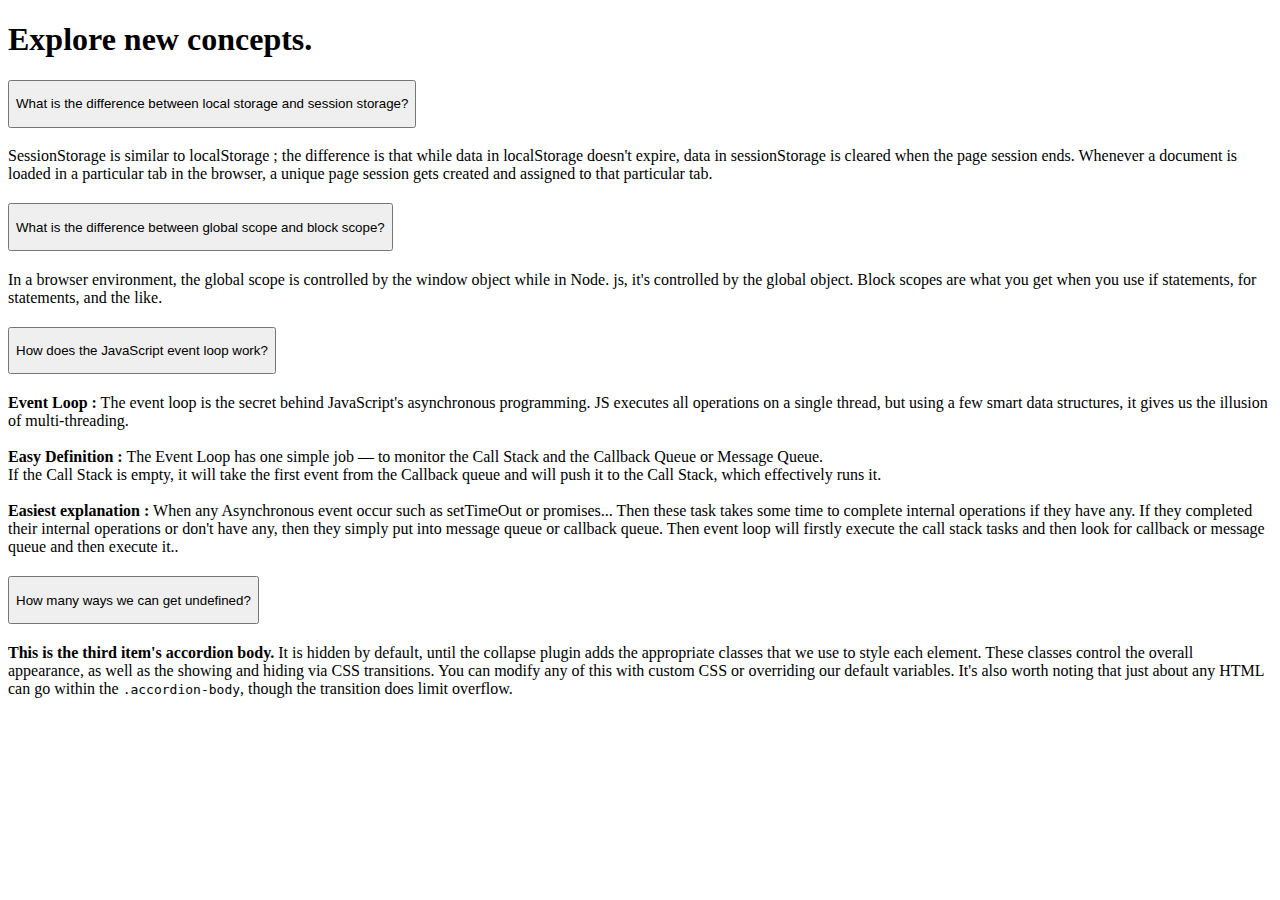
==== blog.html @ 45aa4d48 "blog.html file created and basic layout has been created" ====
<!DOCTYPE html>
<html lang="en">
  <head>
    <meta charset="utf-8" />
    <meta name="viewport" content="width=device-width, initial-scale=1" />
    <title>Blogs</title>
    <link
      href="https://cdn.jsdelivr.net/npm/bootstrap@5.2.1/dist/css/bootstrap.min.css"
      rel="stylesheet"
      integrity="sha384-iYQeCzEYFbKjA/T2uDLTpkwGzCiq6soy8tYaI1GyVh/UjpbCx/TYkiZhlZB6+fzT"
      crossorigin="anonymous"
    />
  </head>
  <body>
    <main class="container">
      <div>
        <h1 class="text-center py-5">Explore new concepts.</h1>
      </div>

      <section class="container">
        <div class="accordion" id="accordionExample">
          <!-- One -->
          <div class="accordion-item">
            <h2 class="accordion-header" id="headingOne">
              <button
                class="accordion-button"
                type="button"
                data-bs-toggle="collapse"
                data-bs-target="#collapseOne"
              >
                <p class="fw-semibold">
                  What is the difference between local storage and session
                  storage?
                </p>
              </button>
            </h2>
            <div
              id="collapseOne"
              class="accordion-collapse collapse show"
              data-bs-parent="#accordionExample"
            >
              <div class="accordion-body">
                <p>
                  SessionStorage is similar to localStorage ; the difference is
                  that while data in localStorage doesn't expire, data in
                  sessionStorage is cleared when the page session ends. Whenever
                  a document is loaded in a particular tab in the browser, a
                  unique page session gets created and assigned to that
                  particular tab.
                </p>
              </div>
            </div>
          </div>
          <!-- Two -->
          <div class="accordion-item">
            <h2 class="accordion-header" id="headingTwo">
              <button
                class="accordion-button collapsed"
                type="button"
                data-bs-toggle="collapse"
                data-bs-target="#collapseTwo"
              >
                <p class="fw-semibold">
                  What is the difference between global scope and block scope?
                </p>
              </button>
            </h2>
            <div
              id="collapseTwo"
              class="accordion-collapse collapse"
              data-bs-parent="#accordionExample"
            >
              <div class="accordion-body">
                <p>
                  In a browser environment, the global scope is controlled by
                  the window object while in Node. js, it's controlled by the
                  global object. Block scopes are what you get when you use if
                  statements, for statements, and the like.
                </p>
              </div>
            </div>
          </div>
          <!-- Three -->
          <div class="accordion-item">
            <h2 class="accordion-header" id="headingThree">
              <button
                class="accordion-button collapsed"
                type="button"
                data-bs-toggle="collapse"
                data-bs-target="#collapseThree"
              >
                <p class="fw-semibold">
                  How does the JavaScript event loop work?
                </p>
              </button>
            </h2>
            <div
              id="collapseThree"
              class="accordion-collapse collapse"
              data-bs-parent="#accordionExample"
            >
              <div class="accordion-body">
                <p>
                  <strong>Event Loop :</strong> The event loop is the secret
                  behind JavaScript's asynchronous programming. JS executes all
                  operations on a single thread, but using a few smart data
                  structures, it gives us the illusion of multi-threading.<br /><br />

                  <strong>Easy Definition :</strong>
                  The Event Loop has one simple job — to monitor the Call Stack
                  and the Callback Queue or Message Queue.<br />

                  If the Call Stack is empty, it will take the first event from
                  the Callback queue and will push it to the Call Stack, which
                  effectively runs it.<br><br>
                  <strong>Easiest explanation :</strong> When any
                  Asynchronous event occur such as setTimeOut or promises...
                  Then these task takes some time to complete internal operations if they have
                  any. If they completed their internal operations or don't have any, then they
                  simply put into message queue or callback queue. Then event
                  loop will firstly execute the call stack tasks and then look
                  for callback or message queue and then execute it..
                </p>
              </div>
            </div>
          </div>
          <div class="accordion-item">
            <h2 class="accordion-header" id="headingFour">
              <button
                class="accordion-button collapsed"
                type="button"
                data-bs-toggle="collapse"
                data-bs-target="#collapseFour"
              >
                <p class="fw-semibold">How many ways we can get undefined?</p>
              </button>
            </h2>
            <div
              id="collapseFour"
              class="accordion-collapse collapse"
              data-bs-parent="#accordionExample"
            >
              <div class="accordion-body">
                <strong>This is the third item's accordion body.</strong> It is
                hidden by default, until the collapse plugin adds the
                appropriate classes that we use to style each element. These
                classes control the overall appearance, as well as the showing
                and hiding via CSS transitions. You can modify any of this with
                custom CSS or overriding our default variables. It's also worth
                noting that just about any HTML can go within the
                <code>.accordion-body</code>, though the transition does limit
                overflow.
              </div>
            </div>
          </div>
        </div>
      </section>
    </main>

    <script
      src="https://cdn.jsdelivr.net/npm/bootstrap@5.2.1/dist/js/bootstrap.bundle.min.js"
      integrity="sha384-u1OknCvxWvY5kfmNBILK2hRnQC3Pr17a+RTT6rIHI7NnikvbZlHgTPOOmMi466C8"
      crossorigin="anonymous"
    ></script>
  </body>
</html>
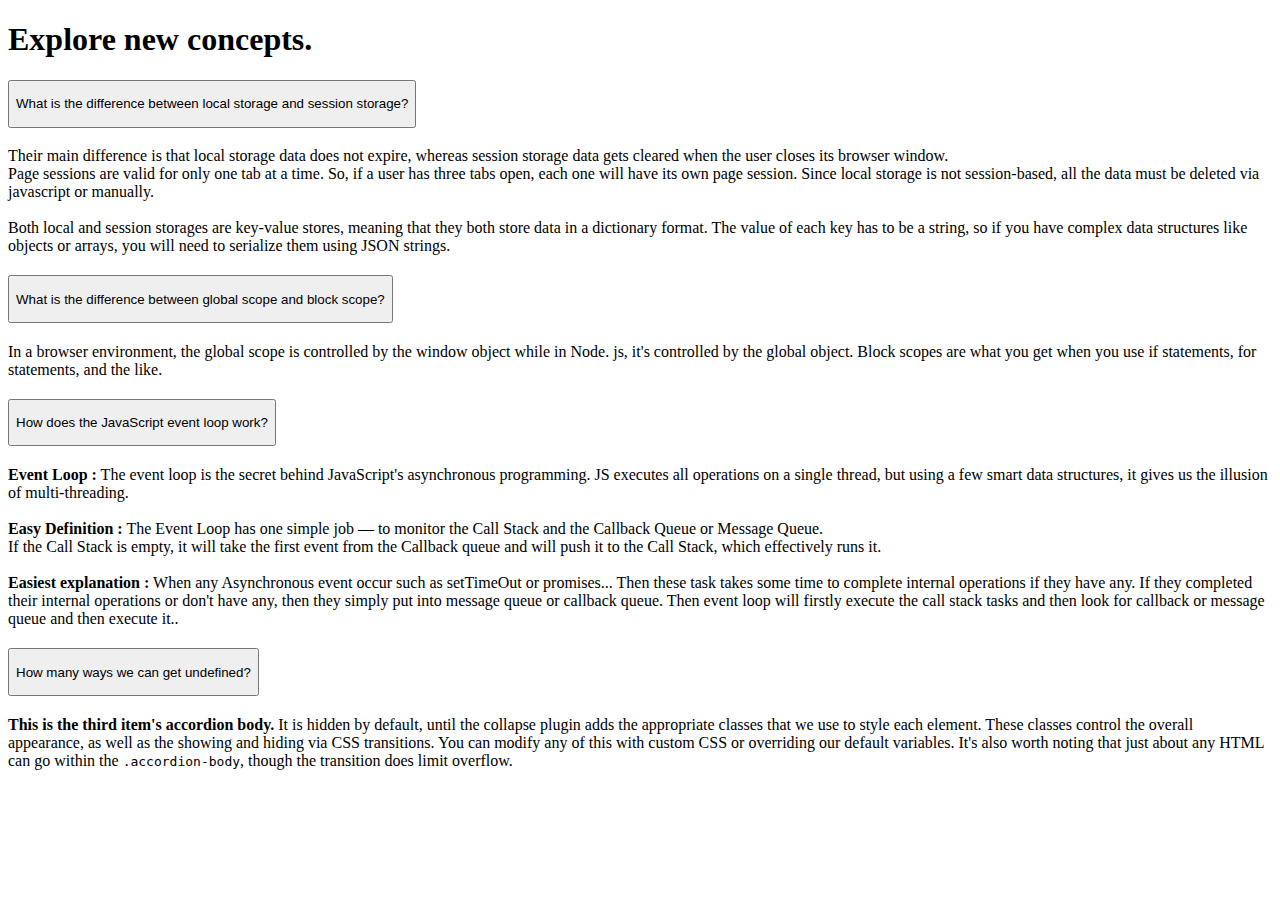
==== commit a7224d40: "second Q. complete" ====
--- a/blog.html
+++ b/blog.html
@@ -40,13 +40,11 @@
               data-bs-parent="#accordionExample"
             >
               <div class="accordion-body">
-                <p>
-                  SessionStorage is similar to localStorage ; the difference is
-                  that while data in localStorage doesn't expire, data in
-                  sessionStorage is cleared when the page session ends. Whenever
-                  a document is loaded in a particular tab in the browser, a
-                  unique page session gets created and assigned to that
-                  particular tab.
+                <p class="text-opacity-75 text-dark"> 
+                  Their main difference is that local storage data does not expire, whereas session storage data gets cleared when the user closes its browser window.<br>
+
+                  Page sessions are valid for only one tab at a time. So, if a user has three tabs open, each one will have its own page session. Since local storage is not session-based, all the data must be deleted via javascript or manually.<br><br>
+                  Both local and session storages are key-value stores, meaning that they both store data in a dictionary format. The value of each key has to be a string, so if you have complex data structures like objects or arrays, you will need to serialize them using JSON strings.
                 </p>
               </div>
             </div>
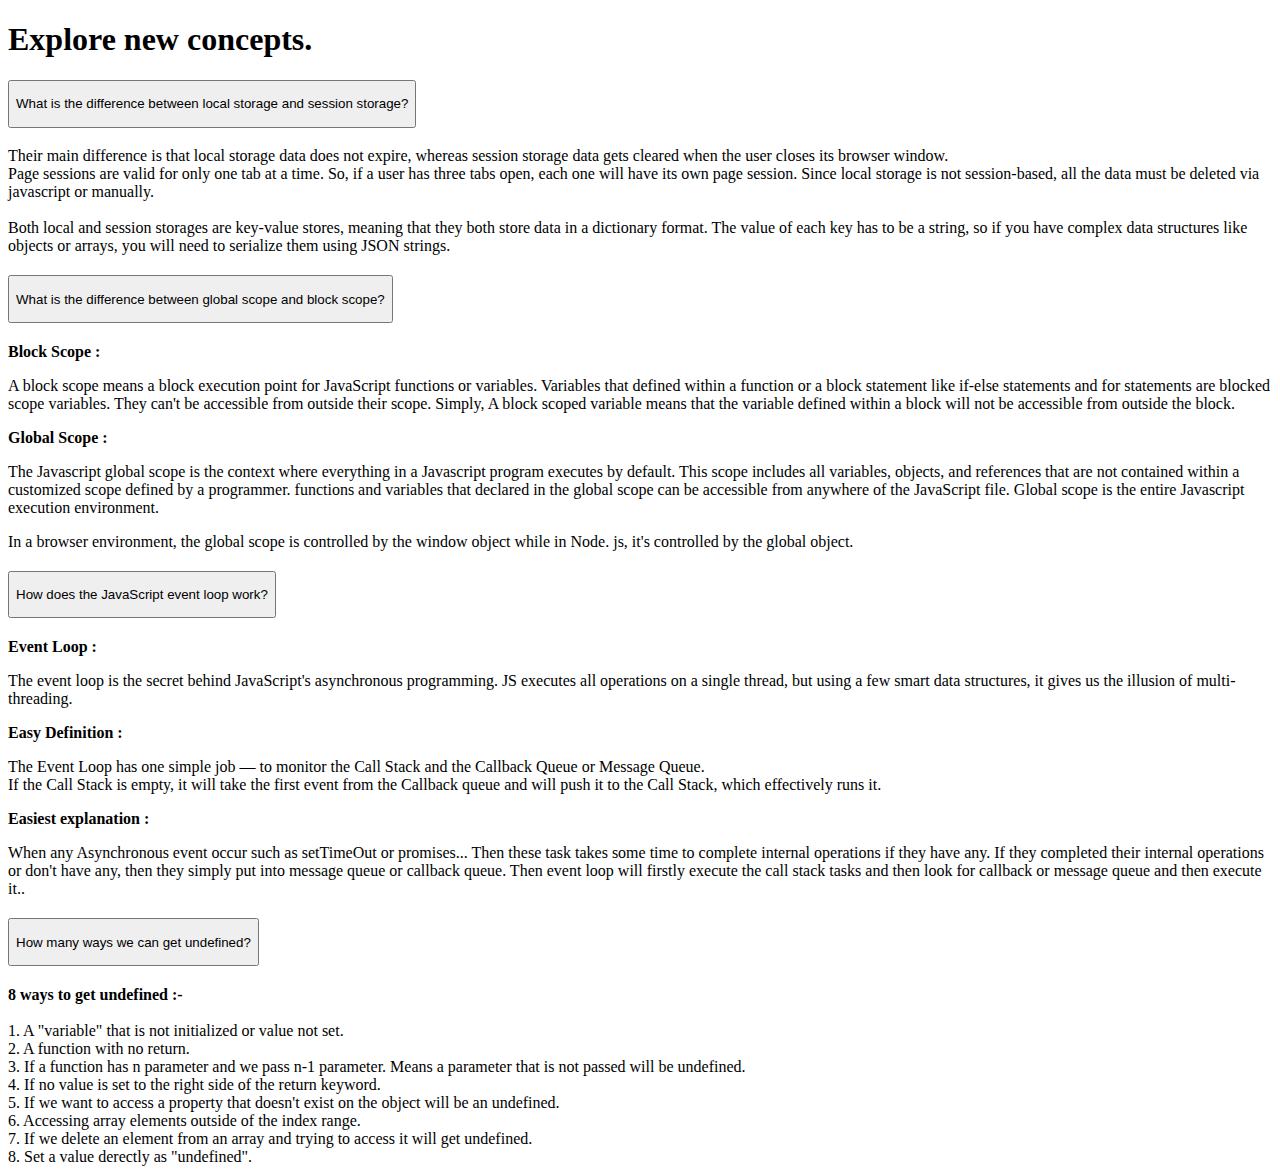
==== commit e5fb5ba1: "last question complete" ====
--- a/blog.html
+++ b/blog.html
@@ -40,12 +40,21 @@
               data-bs-parent="#accordionExample"
             >
               <div class="accordion-body">
-                <p class="text-opacity-75 text-dark"> 
-                  Their main difference is that local storage data does not expire, whereas session storage data gets cleared when the user closes its browser window.<br>
-
-                  Page sessions are valid for only one tab at a time. So, if a user has three tabs open, each one will have its own page session. Since local storage is not session-based, all the data must be deleted via javascript or manually.<br><br>
-                  Both local and session storages are key-value stores, meaning that they both store data in a dictionary format. The value of each key has to be a string, so if you have complex data structures like objects or arrays, you will need to serialize them using JSON strings.
-                </p>
+                <article class="text-opacity-75 text-dark">
+                  Their main difference is that local storage data does not
+                  expire, whereas session storage data gets cleared when the
+                  user closes its browser window.<br />
+
+                  Page sessions are valid for only one tab at a time. So, if a
+                  user has three tabs open, each one will have its own page
+                  session. Since local storage is not session-based, all the
+                  data must be deleted via javascript or manually.<br /><br />
+                  Both local and session storages are key-value stores, meaning
+                  that they both store data in a dictionary format. The value of
+                  each key has to be a string, so if you have complex data
+                  structures like objects or arrays, you will need to serialize
+                  them using JSON strings.
+                </article>
               </div>
             </div>
           </div>
@@ -69,12 +78,35 @@
               data-bs-parent="#accordionExample"
             >
               <div class="accordion-body">
-                <p>
-                  In a browser environment, the global scope is controlled by
-                  the window object while in Node. js, it's controlled by the
-                  global object. Block scopes are what you get when you use if
-                  statements, for statements, and the like.
-                </p>
+                <article>
+                  <strong>Block Scope :</strong>
+                  <p class="text-dark text-opacity-75">
+                    A block scope means a block execution point for JavaScript
+                    functions or variables. Variables that defined within a
+                    function or a block statement like if-else statements and
+                    for statements are blocked scope variables. They can't be
+                    accessible from outside their scope. Simply, A block scoped
+                    variable means that the variable defined within a block will
+                    not be accessible from outside the block.
+                  </p>
+
+                  <strong>Global Scope :</strong>
+                  <p class="text-dark text-opacity-75">
+                    The Javascript global scope is the context where everything
+                    in a Javascript program executes by default. This scope
+                    includes all variables, objects, and references that are not
+                    contained within a customized scope defined by a programmer.
+                    functions and variables that declared in the global scope
+                    can be accessible from anywhere of the JavaScript file.
+                    Global scope is the entire Javascript execution environment.
+                  </p>
+
+                  <p class="text-dark text-opacity-75">
+                    In a browser environment, the global scope is controlled by
+                    the window object while in Node. js, it's controlled by the
+                    global object.
+                  </p>
+                </article>
               </div>
             </div>
           </div>
@@ -98,27 +130,35 @@
               data-bs-parent="#accordionExample"
             >
               <div class="accordion-body">
-                <p>
-                  <strong>Event Loop :</strong> The event loop is the secret
-                  behind JavaScript's asynchronous programming. JS executes all
-                  operations on a single thread, but using a few smart data
-                  structures, it gives us the illusion of multi-threading.<br /><br />
+                <article>
+                  <strong>Event Loop :</strong>
+                  <p class="text-dark text-opacity-75">
+                    The event loop is the secret behind JavaScript's
+                    asynchronous programming. JS executes all operations on a
+                    single thread, but using a few smart data structures, it
+                    gives us the illusion of multi-threading.
+                  </p>
 
                   <strong>Easy Definition :</strong>
-                  The Event Loop has one simple job — to monitor the Call Stack
-                  and the Callback Queue or Message Queue.<br />
-
-                  If the Call Stack is empty, it will take the first event from
-                  the Callback queue and will push it to the Call Stack, which
-                  effectively runs it.<br><br>
-                  <strong>Easiest explanation :</strong> When any
-                  Asynchronous event occur such as setTimeOut or promises...
-                  Then these task takes some time to complete internal operations if they have
-                  any. If they completed their internal operations or don't have any, then they
-                  simply put into message queue or callback queue. Then event
-                  loop will firstly execute the call stack tasks and then look
-                  for callback or message queue and then execute it..
-                </p>
+                  <p class="text-dark text-opacity-75">
+                    The Event Loop has one simple job — to monitor the Call
+                    Stack and the Callback Queue or Message Queue.<br />
+                    If the Call Stack is empty, it will take the first event
+                    from the Callback queue and will push it to the Call Stack,
+                    which effectively runs it.
+                  </p>
+
+                  <strong>Easiest explanation :</strong>
+                  <p class="text-dark text-opacity-75">
+                    When any Asynchronous event occur such as setTimeOut or
+                    promises... Then these task takes some time to complete
+                    internal operations if they have any. If they completed
+                    their internal operations or don't have any, then they
+                    simply put into message queue or callback queue. Then event
+                    loop will firstly execute the call stack tasks and then look
+                    for callback or message queue and then execute it..
+                  </p>
+                </article>
               </div>
             </div>
           </div>
@@ -139,15 +179,15 @@
               data-bs-parent="#accordionExample"
             >
               <div class="accordion-body">
-                <strong>This is the third item's accordion body.</strong> It is
-                hidden by default, until the collapse plugin adds the
-                appropriate classes that we use to style each element. These
-                classes control the overall appearance, as well as the showing
-                and hiding via CSS transitions. You can modify any of this with
-                custom CSS or overriding our default variables. It's also worth
-                noting that just about any HTML can go within the
-                <code>.accordion-body</code>, though the transition does limit
-                overflow.
+                <strong><span class="text-primary">8</span> ways to get undefined :-</strong><br><br>
+                1. A "variable" that is not initialized or value not set.<br>
+                2. A function with no return.<br>
+                3. If a function has <span class="text-primary">n</span> parameter and we pass <span class="text-primary">n-1</span> parameter. Means a parameter that is not passed will be undefined.<br>
+                4. If no value is set to the right side of the return keyword.<br> 
+                5. If we want to access a property that doesn't exist on the object will be an undefined.<br>
+                6. Accessing array elements outside of the index range.<br>
+                7. If we delete an element from an array and trying to access it will get undefined.<br> 
+                8. Set a value derectly as "undefined".
               </div>
             </div>
           </div>
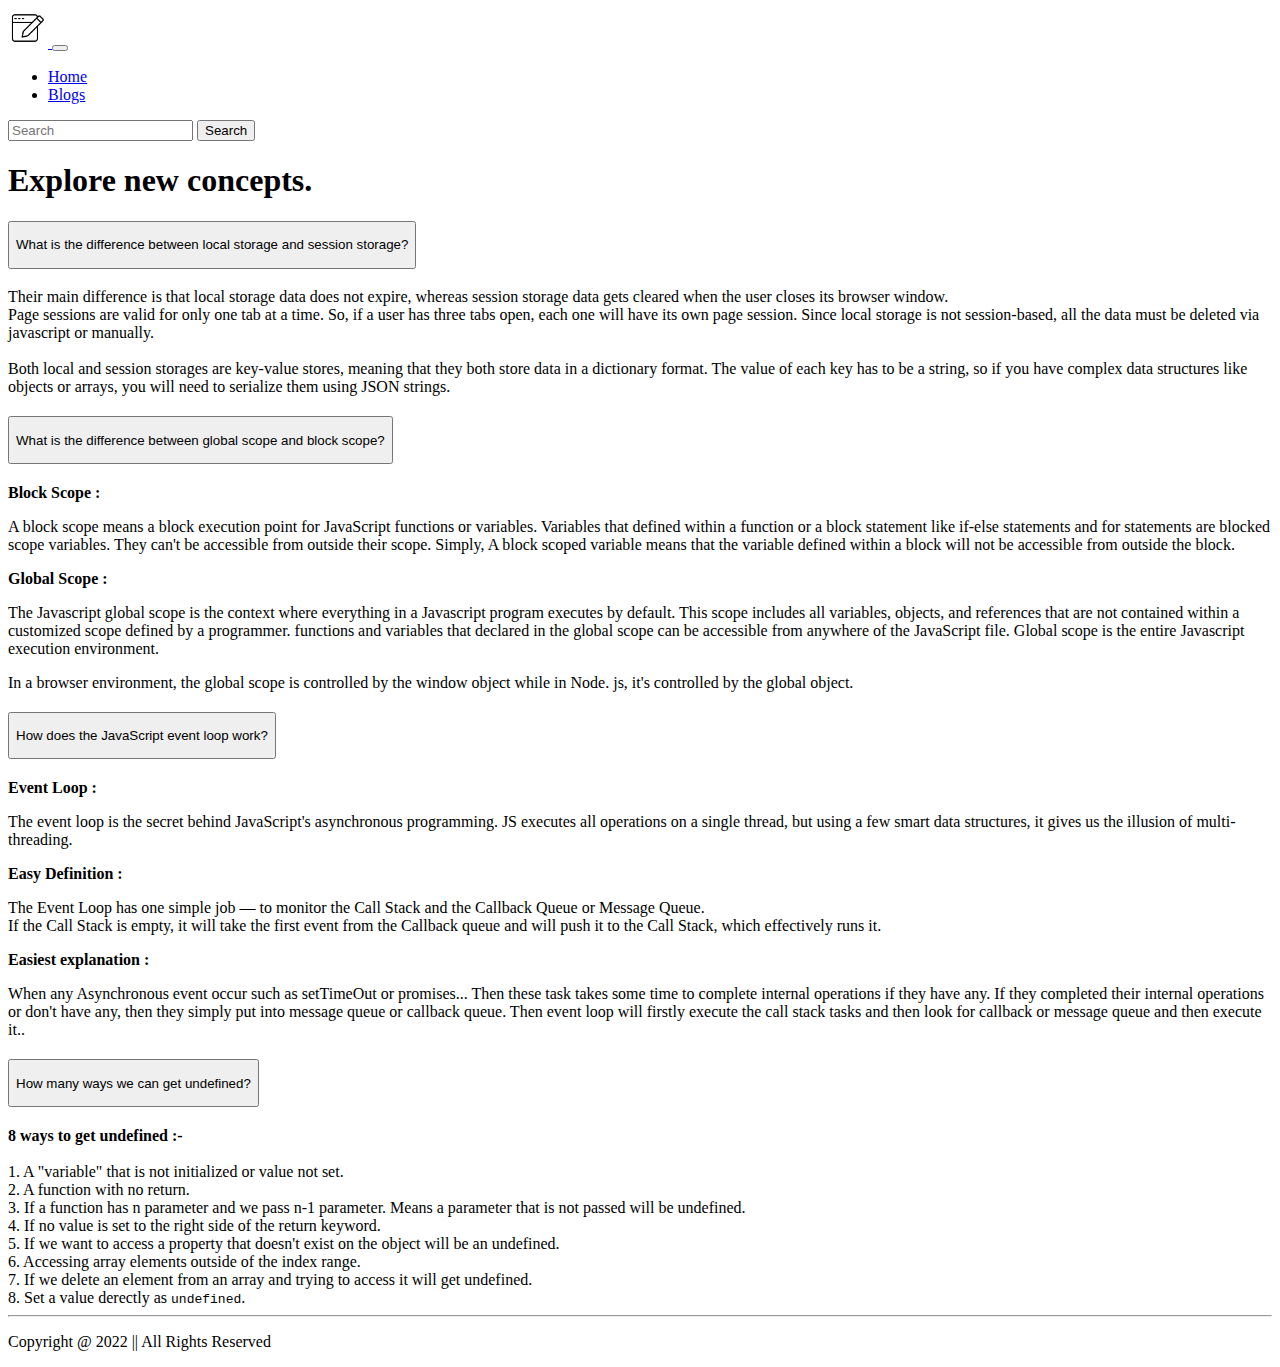
==== commit 76b676ce: "navbar created both file" ====
--- a/blog.html
+++ b/blog.html
@@ -12,7 +12,37 @@
     />
   </head>
   <body>
-    <main class="container">
+
+    <!-- Navbar -->
+    <header class="bg-light">
+      <nav class="navbar navbar-expand-lg container">
+        <div class="container-fluid">
+          <a class="navbar-brand" href="#">
+            <img src="blog.png" style="height: 40px;">
+          </a>
+          <button class="navbar-toggler" type="button" data-bs-toggle="collapse" data-bs-target="#navbarSupportedContent">
+            <span class="navbar-toggler-icon"></span>
+          </button>
+          <div class="collapse navbar-collapse" id="navbarSupportedContent">
+            <ul class="navbar-nav mx-auto mb-2 mb-lg-0">
+              <li class="nav-item">
+                <a class="nav-link" aria-current="page" href="index.html">Home</a>
+              </li>
+              <li class="nav-item">
+                <a class="nav-link active text-decoration-underline text-primary" aria-current="page" href="#">Blogs</a>
+              </li>
+            </ul>
+            <form class="d-flex" role="search">
+              <input class="form-control me-2" type="search" placeholder="Search" aria-label="Search">
+              <button class="btn btn-outline-success" type="submit">Search</button>
+            </form>
+          </div>
+        </div>
+      </nav>
+    </header>
+
+    <!-- Main section -->
+    <main class="container mb-5">
       <div>
         <h1 class="text-center py-5">Explore new concepts.</h1>
       </div>
@@ -162,6 +192,7 @@
               </div>
             </div>
           </div>
+          <!-- Four -->
           <div class="accordion-item">
             <h2 class="accordion-header" id="headingFour">
               <button
@@ -187,13 +218,20 @@
                 5. If we want to access a property that doesn't exist on the object will be an undefined.<br>
                 6. Accessing array elements outside of the index range.<br>
                 7. If we delete an element from an array and trying to access it will get undefined.<br> 
-                8. Set a value derectly as "undefined".
+                8. Set a value derectly as <code>undefined</code>.
               </div>
             </div>
           </div>
         </div>
       </section>
     </main>
+
+<!-- Footer -->
+
+    <footer class="mt-5">
+      <hr class="fw-bold">
+      <p class="text-center py-3">Copyright @ 2022 || All Rights Reserved</p>
+    </footer>
 
     <script
       src="https://cdn.jsdelivr.net/npm/bootstrap@5.2.1/dist/js/bootstrap.bundle.min.js"
